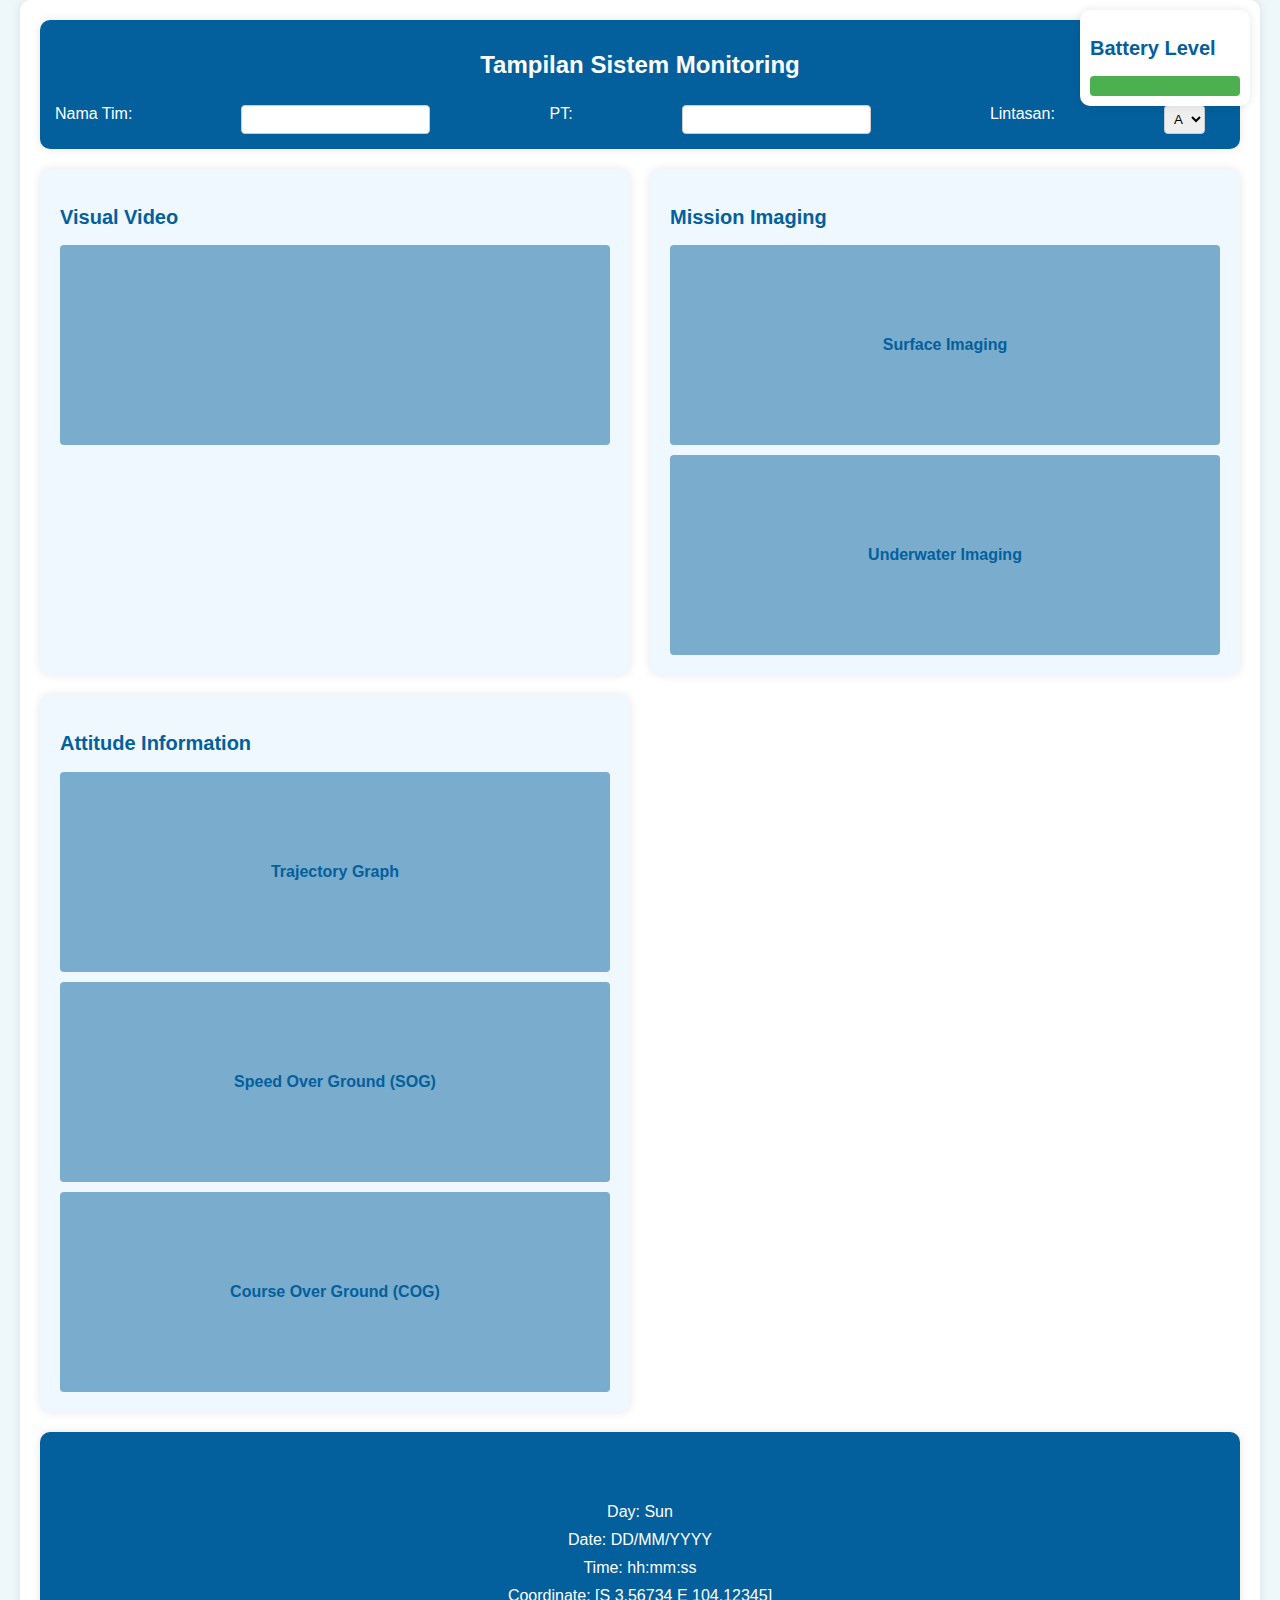
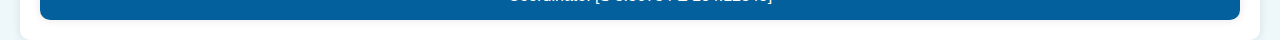
==== index.html @ bc685f5f "Add files via upload" ====
<!DOCTYPE html>
<html lang="en">
<head>
    <meta charset="UTF-8">
    <meta name="viewport" content="width=device-width, initial-scale=1.0">
    <title>Ship Monitoring System</title>
    <link rel="stylesheet" href="styles.css">
</head>
<body>
    <div class="container">
        <header>
            <h1>Tampilan Sistem Monitoring</h1>
            <div class="team-info">
                <label>Nama Tim: </label><input type="text" id="team-name">
                <label>PT: </label><input type="text" id="team-pt">
                <label>Lintasan: </label>
                <select id="track">
                    <option value="A">A</option>
                    <option value="B">B</option>
                </select>
            </div>
        </header>

        <section class="monitoring">
            <div class="video">
                <h2>Visual Video</h2>
                <div class="video-stream" id="video-stream">
                    <!-- Video stream will be displayed here -->
                </div>
            </div>
            <div class="battery">
                <h2>Battery Level</h2>
                <div class="battery-level" id="battery-level">
                    <!-- Battery level indicator -->
                </div>
            </div>
            <div class="mission-imaging">
                <h2>Mission Imaging</h2>
                <div class="surface-imaging" id="surface-imaging">
                    <h3>Surface Imaging</h3>
                    <!-- Surface imaging display -->
                </div>
                <div class="underwater-imaging" id="underwater-imaging">
                    <h3>Underwater Imaging</h3>
                    <!-- Underwater imaging display -->
                </div>
            </div>
            <div class="attitude-info">
                <h2>Attitude Information</h2>
                <div class="trajectory" id="trajectory">
                    <h3>Trajectory Graph</h3>
                    <!-- Trajectory graph -->
                </div>
                <div class="sog-cog">
                    <div class="sog" id="sog">
                        <h3>Speed Over Ground (SOG)</h3>
                        <!-- Speed over ground display -->
                    </div>
                    <div class="cog" id="cog">
                        <h3>Course Over Ground (COG)</h3>
                        <!-- Course over ground display -->
                    </div>
                </div>
            </div>
        </section>

        <footer>
            <div class="geo-tag">
                <h2>Geo-tag Infos</h2>
                <p>Day: <span id="day">Sun</span></p>
                <p>Date: <span id="date">DD/MM/YYYY</span></p>
                <p>Time: <span id="time">hh:mm:ss</span></p>
                <p>Coordinate: <span id="coordinate">[S 3.56734 E 104.12345]</span></p>
            </div>
        </footer>
    </div>
    <script src="D:\html learning\gambar latihan\beckend.js"></script>
</body>
</html>
---- styles.css ----
body {
    font-family: 'Arial', sans-serif;
    background-color: #eef7fa;
    margin: 0;
    padding: 0;
    overflow-x: hidden;
}

.container {
    max-width: 1200px;
    margin: 0 auto;
    padding: 20px;
    background-color: #fff;
    box-shadow: 0 0 10px rgba(0, 0, 0, 0.1);
    border-radius: 10px;
    position:relative
}

header {
    display: flex;
    flex-direction: column;
    align-items: center;
    margin-bottom: 20px;
    background-color: #03609c;
    color: #fff;
    padding: 15px;
    border-radius: 10px;
    box-shadow: 0 0 10px rgba(0, 0, 0, 0.1);
    animation: slideDown 0.5s ease-out;
}

h1 {
    color: #fff;
    font-size: 24px;
}

.team-info {
    display: flex;
    justify-content: space-between;
    width: 100%;
    margin-top: 10px;
}

.team-info label {
    margin-right: 10px;
    color: #fff;
}

.team-info input,
.team-info select {
    margin-right: 20px;
    padding: 5px;
    border: 1px solid #ccc;
    border-radius: 4px;
}

.monitoring {
    display: grid;
    grid-template-columns: 1fr 1fr;
    gap: 20px;
    animation: fadeIn 1s ease-in;
}
.battery {
    position: absolute;
    top: 10px;
    right: 10px;
    background-color: #fff;
    padding: 10px;
    border-radius: 10px;
    box-shadow: 0 0 10px rgba(0, 0, 0, 0.1);
    width: 150px;
    transition: transform 0.3s;
}

.battery-level {
    width: 100%;
    height: 20px;
    background-color: #4caf50;
    border-radius: 4px;
    text-align: center;
    color: #fff;
    font-weight: bold;
}

.video,.mission-imaging, .attitude-info {
    background-color: #f0f8ff;
    padding: 20px;
    border-radius: 10px;
    box-shadow: 0 0 10px rgba(0, 0, 0, 0.1);
    transition: transform 0.3s;
}

.video:hover, .battery:hover, .mission-imaging:hover, .attitude-info:hover {
    transform: scale(1.05);
}

.video-stream, .surface-imaging, .underwater-imaging, .trajectory, .sog, .cog {
    margin-top: 10px;
    height: 200px;
    background-color: #035f9c80;
    border-radius: 4px;
    display: flex;
    align-items: center;
    justify-content: center;
    color: #fff;
    font-size: 18px;
    background-image: url('ship-pattern.png');
    background-size: cover;
    background-blend-mode:color-burn;
}

footer {
    margin-top: 20px;
    background-color: #03609c;
    padding: 10px;
    border-radius: 10px;
    text-align: center;
    color: #fff;
    box-shadow: 0 0 10px rgba(0, 0, 0, 0.1);
}

.geo-tag {
    display: flex;
    flex-direction: column;
    align-items: center;
}

.geo-tag p {
    margin: 5px 0;
}

h2 {
    color: #03609c;
    font-size: 20px;
}

h3 {
    color: #03609c;
    font-size: 16px;
}

@keyframes slideDown {
    from {
        transform: translateY(-50px);
        opacity: 0;
    }
    to {
        transform: translateY(0);
        opacity: 1;
    }
}

@keyframes fadeIn {
    from {
        opacity: 0;
    }
    to {
        opacity: 1;
    }
}
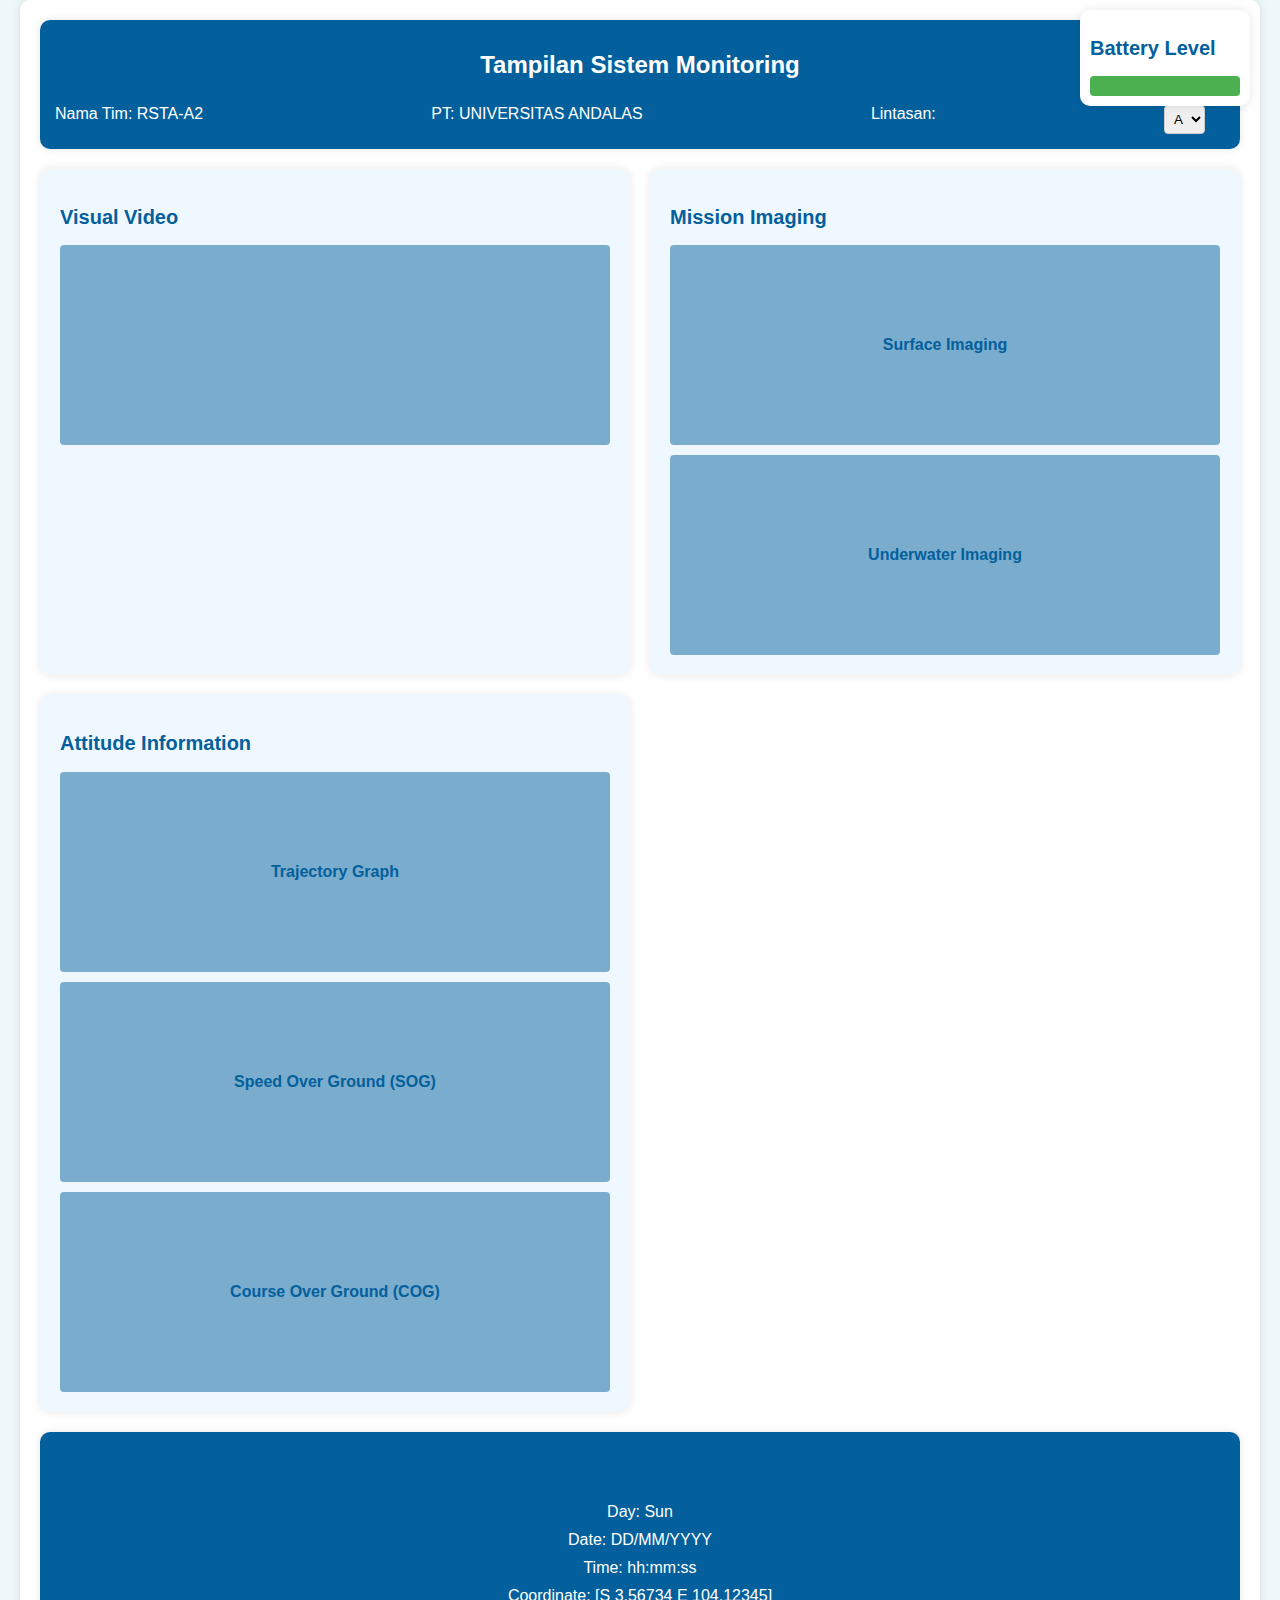
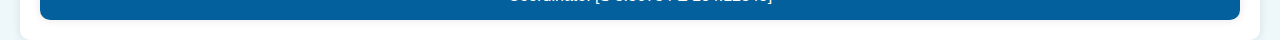
==== commit 60edc0a5: "Add files via upload" ====
--- a/index.html
+++ b/index.html
@@ -11,8 +11,8 @@
         <header>
             <h1>Tampilan Sistem Monitoring</h1>
             <div class="team-info">
-                <label>Nama Tim: </label><input type="text" id="team-name">
-                <label>PT: </label><input type="text" id="team-pt">
+                <label>Nama Tim: RSTA-A2</label>
+                <label>PT: UNIVERSITAS ANDALAS </label>
                 <label>Lintasan: </label>
                 <select id="track">
                     <option value="A">A</option>
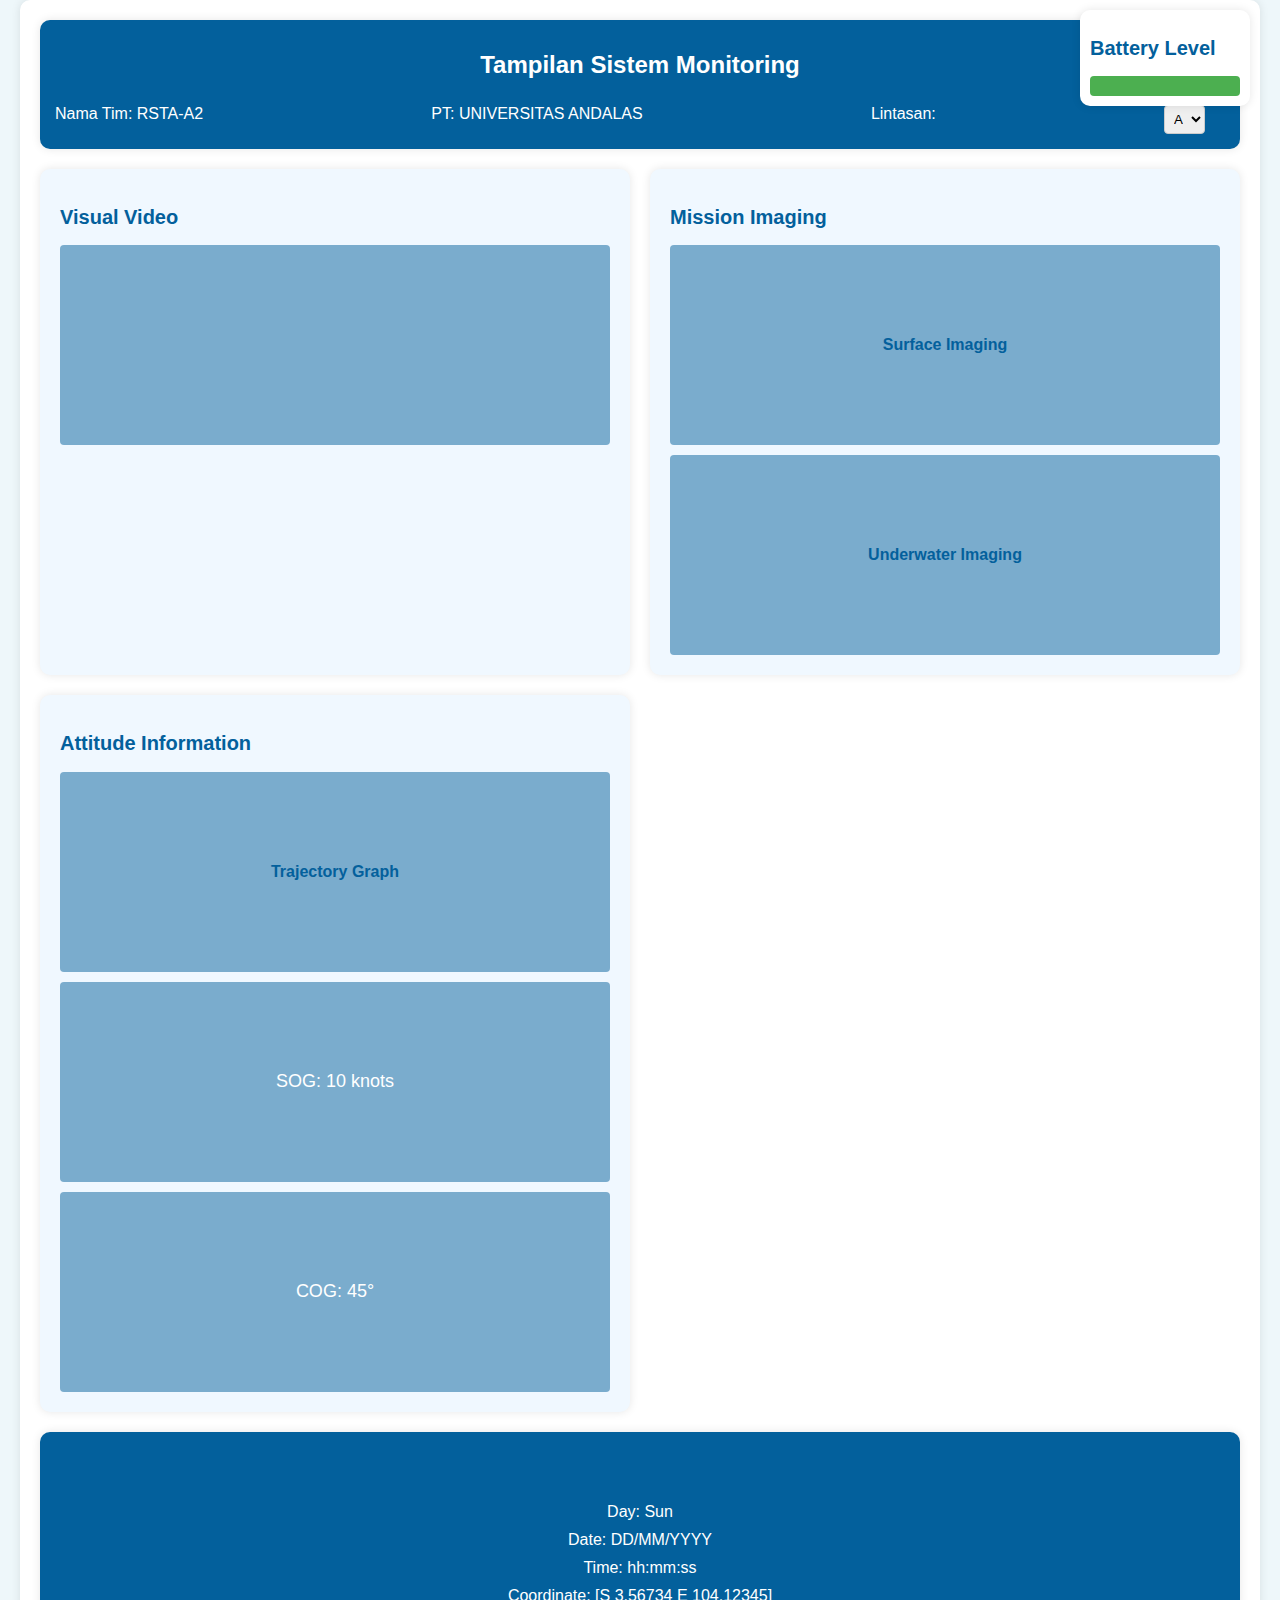
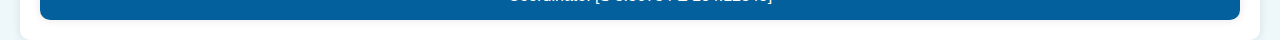
==== commit 5aee46c3: "Update index.html" ====
--- a/index.html
+++ b/index.html
@@ -74,6 +74,6 @@
             </div>
         </footer>
     </div>
-    <script src="D:\html learning\gambar latihan\beckend.js"></script>
+    <script src="app.js"></script>
 </body>
 </html>
